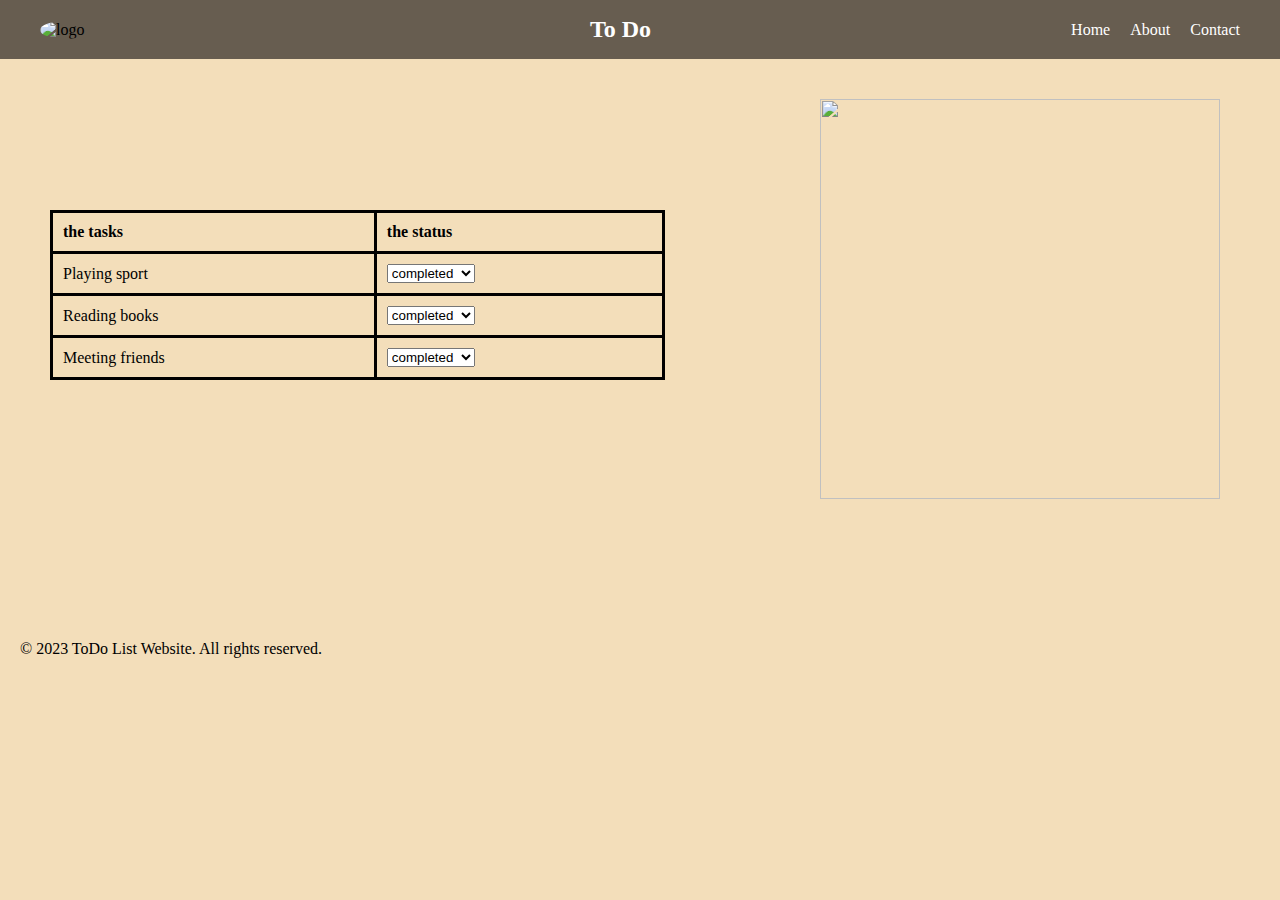
==== index.html @ 2ca3f42c "adding changes" ====
<!DOCTYPE html>
<html lang="en">
<head>
    <meta charset="UTF-8">
    <meta http-equiv="X-UA-Compatible" content="IE=edge">
    <meta name="viewport" content="width=device-width, initial-scale=1.0">
    <link rel="stylesheet" href="./style/index.css">
    <title>ToDo</title>
</head>
<body>
    <header>
       
    <nav>
        <img class="logo" src="https://media.licdn.com/dms/image/C4E0BAQHKy_x21musGQ/company-logo_200_200/0/1618935522044?e=2147483647&v=beta&t=tJ9tJCcyplBBFlIHpx_XJCLeHYXlF1u7UzkXq84EtuA"
        alt=" logo ">

        <h1> To Do </h1>
        <ul>
            <li> <a href="./index.html">Home</a></li>
            <li> <a href="./about.html">About</a></li>
            <li> <a href="">Contact</a></li>
        </ul>
    </nav>
    <img class="photo" src="https://cdn.memiah.co.uk/blog/wp-content/uploads/lifecoach-directory.org.uk/2018/10/shutterstock_247865356-1024x683.jpg" alt="">
    </header>
    <main>
        <table>
            <thead>
                <tr>
                    <th>the tasks</th>
                    <th>the status</th>
                </tr>
            </thead>
            <tbody>
                <tr>
                    <td> Playing sport </td>
                    <td>
                       <select name="task" id="task">
                        <option value="1">completed</option>
                        <option value="1">in progress</option>
                        <option value="1">not yet</option>
                       </select>
                    </td>
                </tr>
                <tr>
                    <td> Reading books </td>
                    <td>
                       <select name="task" id="task">
                        <option value="1">completed</option>
                        <option value="2">in progress</option>
                        <option value="3">not yet</option>
                       </select>
                    </td>
                </tr>
                <tr>
                    <td> Meeting friends </td>
                    <td>
                       <select name="task" id="task" value="choose">
                        <option value="1">completed</option>
                        <option value="1">in progress</option>
                        <option value="1">not yet</option>
                       </select>
                    </td>
                </tr>
            </tbody>
           
        </table>
       
    </main>
    <footer>
        <p>&copy; 2023 ToDo List Website. All rights reserved.</p>

    </footer>

</body>
</html>
---- style/index.css ----
@import url('https://fonts.googleapis.com/css2?family=Shadows+Into+Light&display=swap')
*{
	margin: 0;
	padding: 0;
	box-sizing: border-box;
}

body {
    margin: 0;
    padding: 0;
    font-family: 'Shadows Into Light', cursive;
    background-color:#F3DEBA;
}
header {
    height: 20vh;
    background-color:  #F3DEBA;
}
header nav {
    display: flex;
   justify-content: space-between;
    align-items: center;
    background-color: #675D50;
  
}
.photo {
    width: 400px;
    height: 400px;
    margin-left: 820px;
   margin-top: 40px;
}
.logo {
    width: 50px;
    margin-left: 40px;
    border-radius: 50%;
}
header ul {
    display: flex;
    justify-content: space-between;
    align-items: center;
     list-style: none;
     gap: 20px;
     margin-right: 40px;
}
a {
    text-decoration: none;
    color: white;
}
header ul li a:hover {
    border-bottom: 2px solid #F3DEBA;
}
header h1 {
    margin-left: 120px;
    font-size: x-large;
    color: white;
}
main {
    padding-left: 50px;
    background-color:  #F3DEBA;
}
footer {
    background-color:  #F3DEBA;
    margin-top: 260px;
    margin-left: 20px;
}
main table {
    margin-top: 30px;
    padding-bottom: 400px;
 margin: right 50px;
}
table {
    border: solid;
	border-collapse: collapse;
	width: 50%;
    padding-left: 20px;
}

th,td {
	padding: 10px;
	text-align: left;
    border: solid ;
	
}
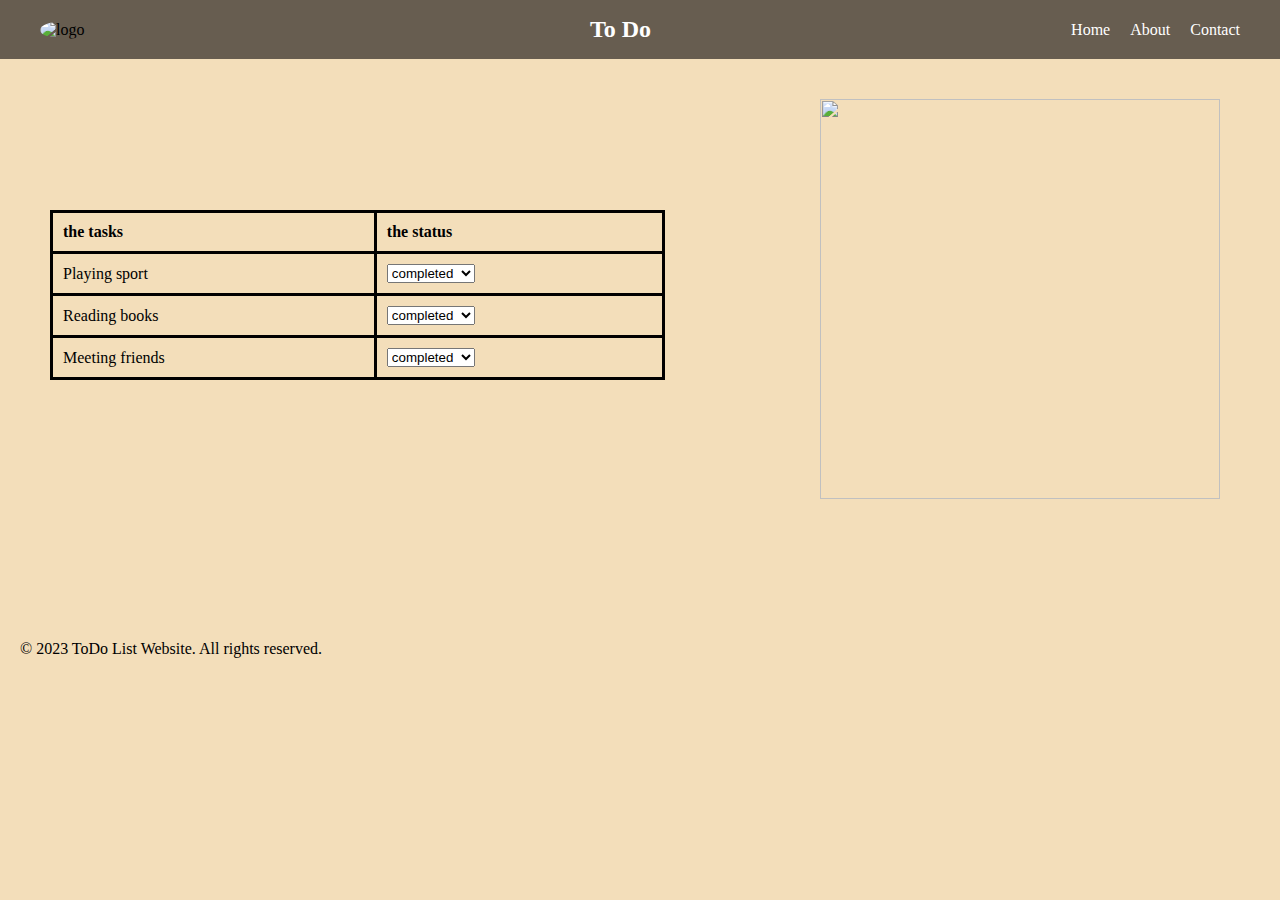
==== commit 4a43a820: "adding changes" ====
--- a/index.html
+++ b/index.html
@@ -71,6 +71,6 @@
         <p>&copy; 2023 ToDo List Website. All rights reserved.</p>
 
     </footer>
-
+    <script src="./js/app.js"></script>
 </body>
 </html>